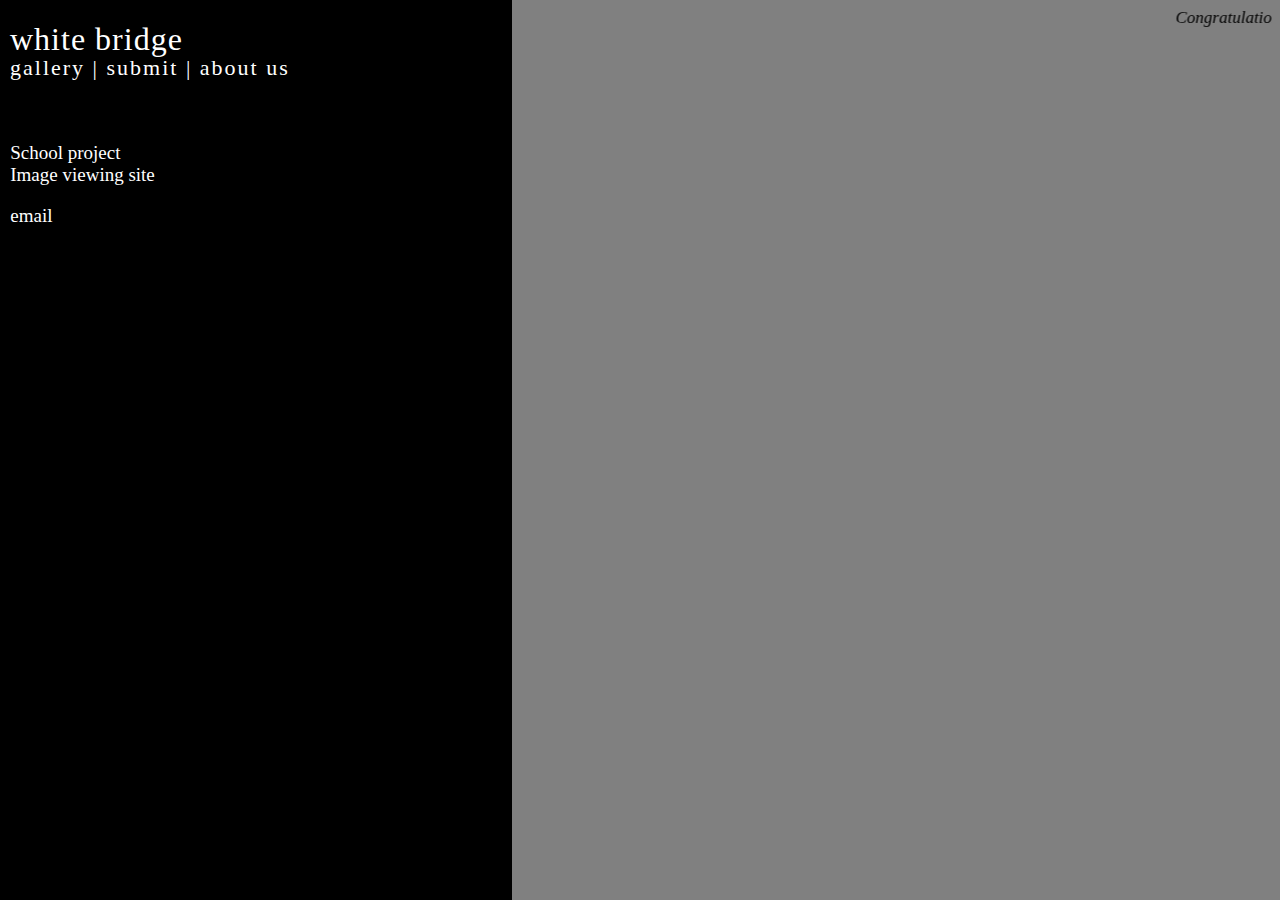
==== about.html @ 207f7ab6 "Add files via upload" ====
<!doctype HTML>

<head>
<title>white bridge</title>
<!--<meta name="viewport" content="width=device-width, initial-scale=1.0">-->
<link rel="stylesheet" href="style.css">
<link rel="icon" href="wheelchair.png"> 
</head>
    
    
<body>
    <marquee scrollamount="12" id="a">Congratulations to Ryan Lee for watching the entire first season of Game of Thrones in one sitting.</marquee>
    <div id="panel"> <!--THE PANEL ON THE LEFT HAND SIDE. HOUSES THE TITLE, NAVIGATION BUTTONS AND IMAGE LINKS.-->
        <h1>white bridge</h1> <!---->
        <div id="l"><a href="index.html">gallery</a> | <a href="submit.html">submit</a> | <a href="about.html">about us</a></div>
        
        <div id="contents" style="font-size: 19px;">
       <p>
        <br>School project
        <br>Image viewing site
        </p>
            <a href="mailto:paul.lee@student.hhs.school.nz"> email</a>
        </div>
    </div>

    <script src="js.js"></script>
     
    <style>a:hover{ color:rgb(125,125,125);}</style>
    
</body>
---- style.css ----
body {
    color: white;
    background-color: grey;
    overflow: hidden;
}

::-webkit-scrollbar {
    width: 10px;
}

::-webkit-scrollbar-thumb {
    background-color: rgb(110,110,110);
}

::selection {
    background-color: rgb(125,125,125);
}

h1 {
    font-weight: normal;
    letter-spacing: 1px;
}

a {
    text-decoration: none;
    color: white;
}
/* hovering over the links under the title*/
#l a:hover {
    color: rgb(125,125,125);
}

#c a:hover {
    color: rgb(125,125,125);
}

marquee {
    color: black;
    font: italic 17px serif ;
}

#l {
    font-size: 22px;
    margin-top: -25px;
    letter-spacing: 2px;
}
 /* The panel on the left */
#panel {
    position: absolute;
    display: block;
    padding: 0px;
    margin: 0px;
    outline-width: 0px;
    text-indent: 10px;
    height: 100vh;
    width: 40%;
    left: 0px;
    top: 0px;
    background-color: black;
    --border-right: 2px inset maroon;
} 

ul {
    position: absolute;
    padding: 0;
    margin: 0;
    top: 2%;
    left: 0;
    list-style: none;
    width: 90%;
    overflow-y: auto;
    overflow-x: hidden;
}

/* the list of files in the left panel */
/* main contents of the page*/
#contents {
    padding: 0;
    margin: 0;
    position: absolute;
    left: 0;
    margin-top: 20px;
    width: 94%;
    height: 80%; 
    --border: 3px solid rgb(110,110,110);
    margin-left: 2%;
    overflow-y: auto;
    overflow-x: hidden;
}

li {
    font-size: 17px;
    letter-spacing: 1px;
    margin: 0;
    width: 100%;
    max-width: 100%;
}

li:hover {
    background-color: rgb(15,15,15);
}
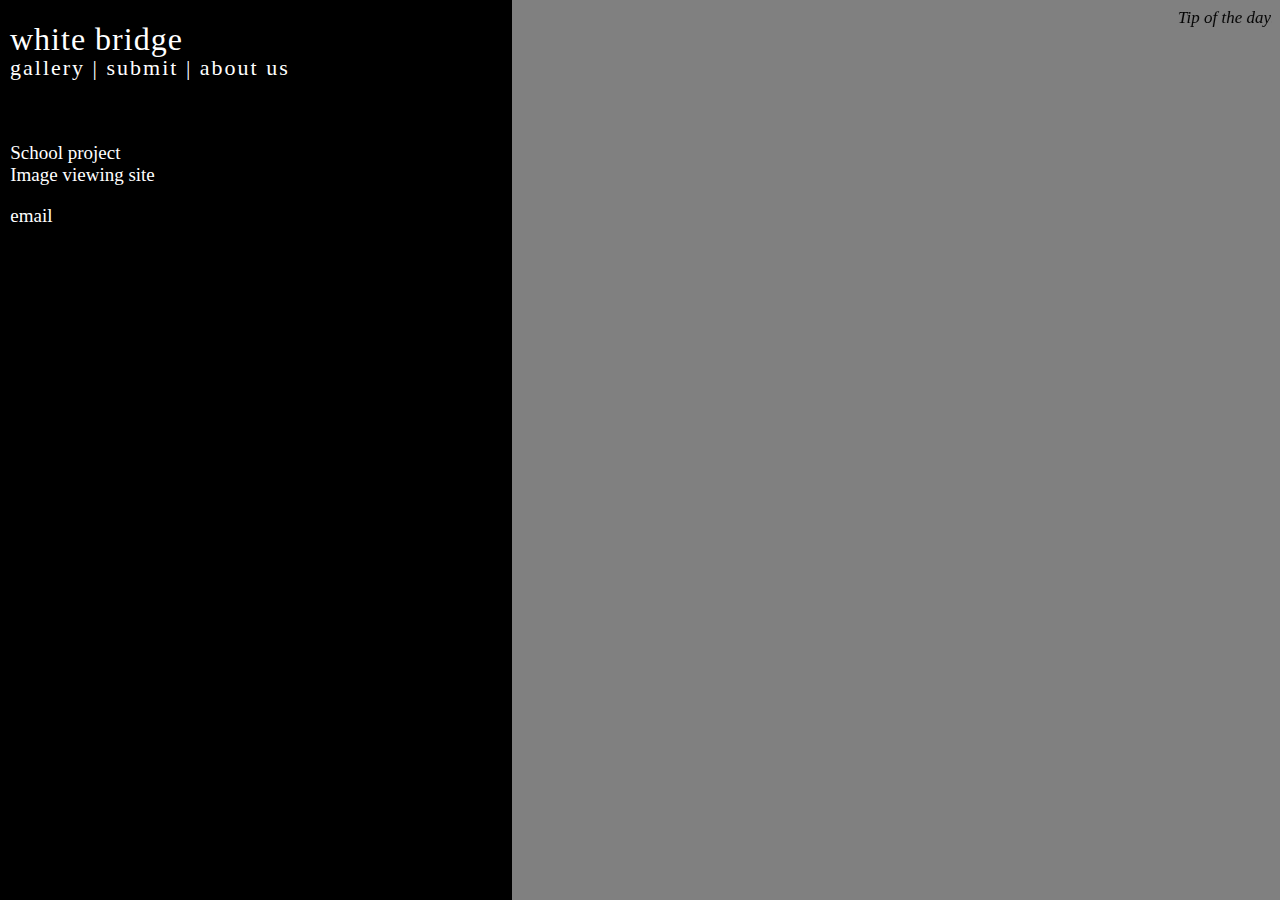
==== commit 2eab7026: "Add files via upload" ====
--- a/about.html
+++ b/about.html
@@ -9,7 +9,7 @@
     
     
 <body>
-    <marquee scrollamount="12" id="a">Congratulations to Ryan Lee for watching the entire first season of Game of Thrones in one sitting.</marquee>
+    <marquee scrollamount="12" id="marquee"></marquee>
     <div id="panel"> <!--THE PANEL ON THE LEFT HAND SIDE. HOUSES THE TITLE, NAVIGATION BUTTONS AND IMAGE LINKS.-->
         <h1>white bridge</h1> <!---->
         <div id="l"><a href="index.html">gallery</a> | <a href="submit.html">submit</a> | <a href="about.html">about us</a></div>
--- a/style.css
+++ b/style.css
@@ -98,4 +98,8 @@
 
 li:hover {
     background-color: rgb(15,15,15);
+}
+
+input {
+    margin:0;
 }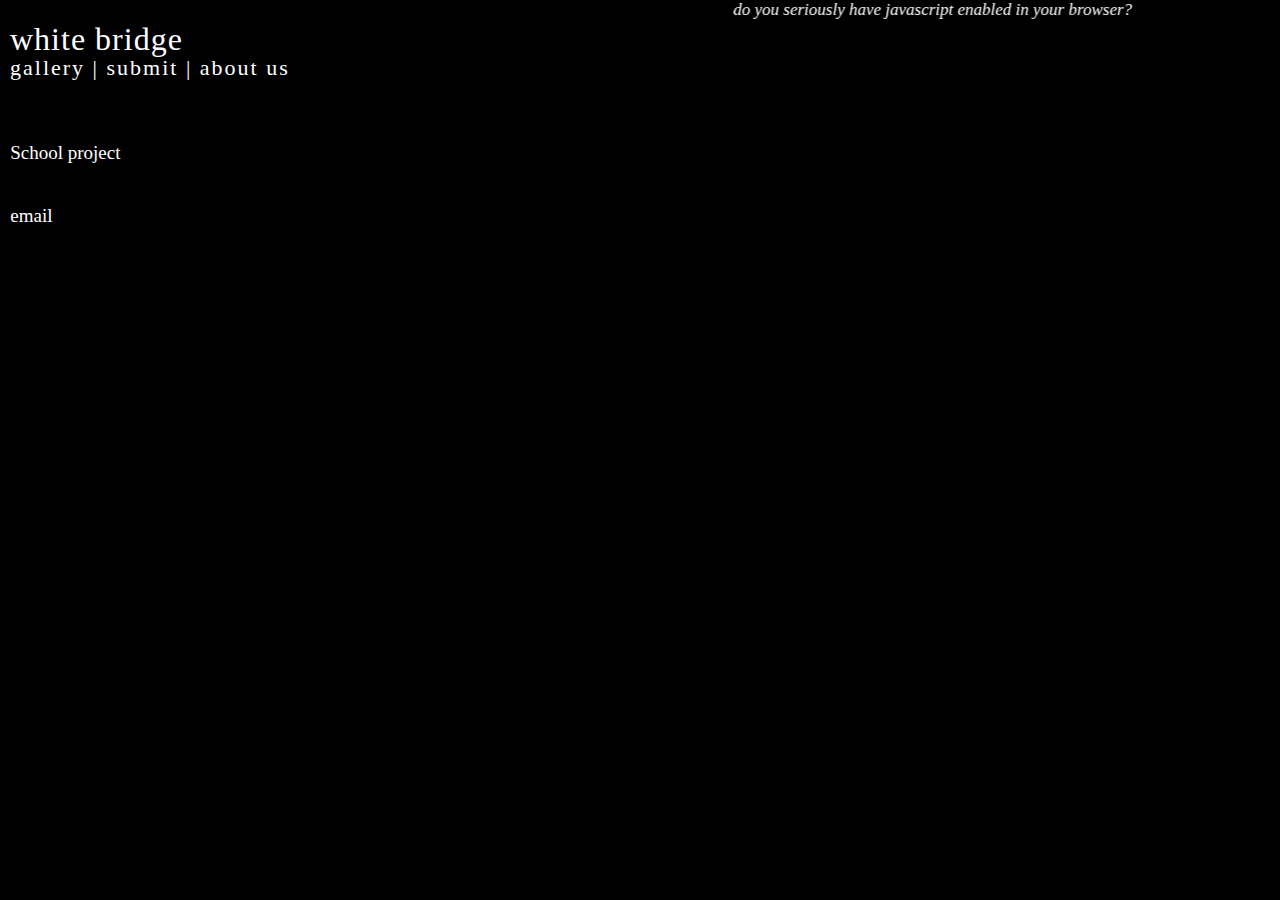
==== commit a3e0f2d7: "Add files via upload" ====
--- a/about.html
+++ b/about.html
@@ -5,11 +5,14 @@
 <!--<meta name="viewport" content="width=device-width, initial-scale=1.0">-->
 <link rel="stylesheet" href="style.css">
 <link rel="icon" href="wheelchair.png"> 
+<meta charset="utf-8">
 </head>
     
     
 <body>
-    <marquee scrollamount="12" id="marquee"></marquee>
+    <div id="med">
+    <marquee scrollamount="16" id="marquee">enable javascript</marquee>
+    </div>
     <div id="panel"> <!--THE PANEL ON THE LEFT HAND SIDE. HOUSES THE TITLE, NAVIGATION BUTTONS AND IMAGE LINKS.-->
         <h1>white bridge</h1> <!---->
         <div id="l"><a href="index.html">gallery</a> | <a href="submit.html">submit</a> | <a href="about.html">about us</a></div>
@@ -17,8 +20,8 @@
         <div id="contents" style="font-size: 19px;">
        <p>
         <br>School project
-        <br>Image viewing site
         </p>
+            <br>
             <a href="mailto:paul.lee@student.hhs.school.nz"> email</a>
         </div>
     </div>
--- a/style.css
+++ b/style.css
@@ -13,7 +13,8 @@
 }
 
 ::selection {
-    background-color: rgb(125,125,125);
+    opacity: 90%;
+    background-color: rgb(145,145,145);
 }
 
 h1 {
@@ -35,7 +36,9 @@
 }
 
 marquee {
-    color: black;
+    z-index: 100;
+    position: fixed;
+    color: white;
     font: italic 17px serif ;
 }
 
@@ -70,6 +73,7 @@
     width: 90%;
     overflow-y: auto;
     overflow-x: hidden;
+    text-indent: 0;
 }
 
 /* the list of files in the left panel */
@@ -82,7 +86,7 @@
     margin-top: 20px;
     width: 94%;
     height: 80%; 
-    --border: 3px solid rgb(110,110,110);
+    /*border: 3px solid rgb(110,110,110); commented out the border 'cause it looks like ASS*/
     margin-left: 2%;
     overflow-y: auto;
     overflow-x: hidden;
@@ -97,9 +101,26 @@
 }
 
 li:hover {
-    background-color: rgb(15,15,15);
+    background-color: rgb(35,35,35);
 }
 
 input {
     margin:0;
+}
+
+#med {
+    position: absolute;
+    /* background-color: rgb(10,10,10); */
+    background-color: black;
+    height: 100vh;
+    width: 60%;
+    right: 0;
+    top: 0;
+}
+#img {
+    position: absolute;
+    top: 5%;
+    left: 5%;
+    max-width: 90%;
+    max-height: 90%;
 }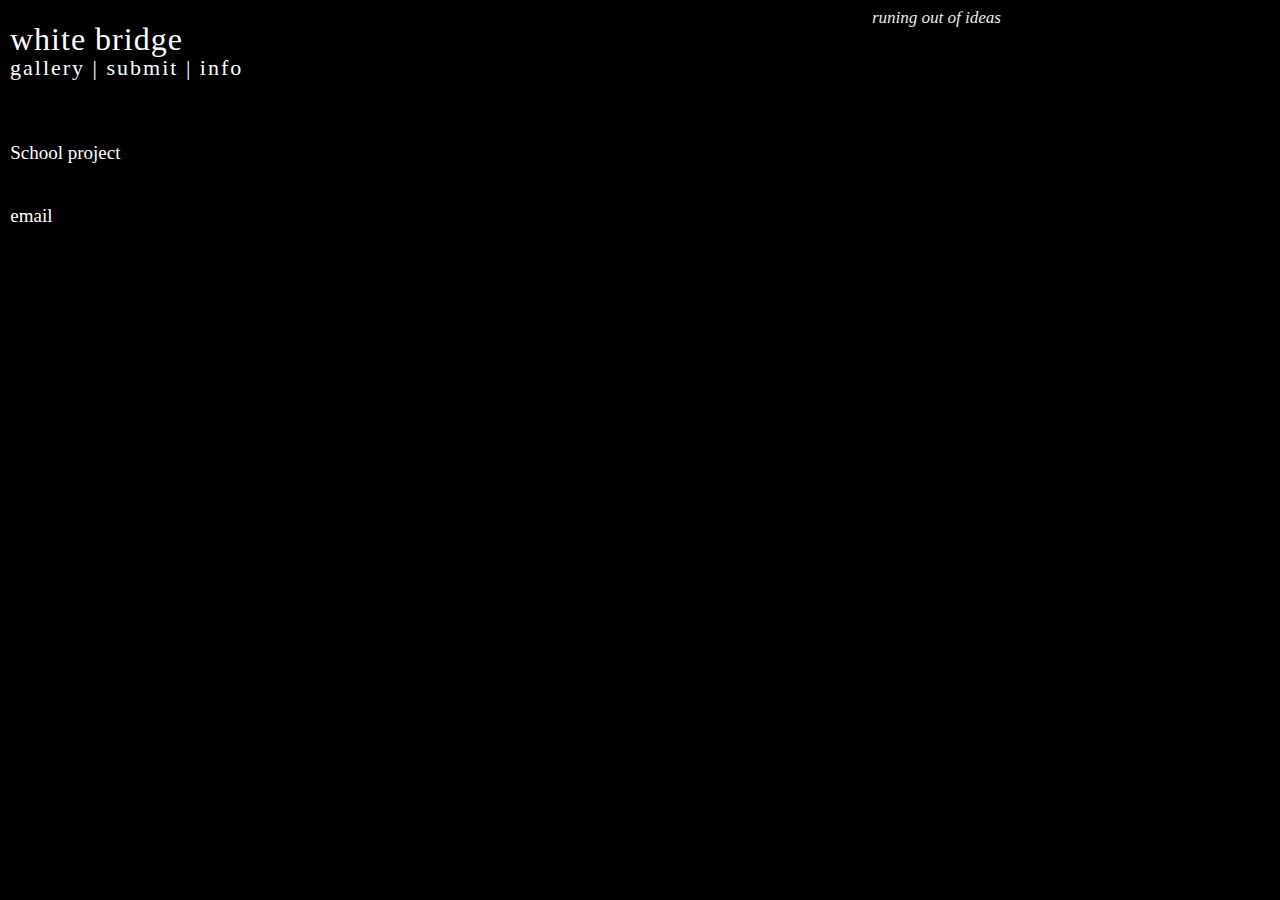
==== commit bedf6cfb: "Add files via upload" ====
--- a/about.html
+++ b/about.html
@@ -2,7 +2,7 @@
 
 <head>
 <title>white bridge</title>
-<!--<meta name="viewport" content="width=device-width, initial-scale=1.0">-->
+<meta name="viewport" content="width=device-width, initial-scale=1.0">
 <link rel="stylesheet" href="style.css">
 <link rel="icon" href="wheelchair.png"> 
 <meta charset="utf-8">
@@ -10,16 +10,17 @@
     
     
 <body>
+    <marquee scrollamount="16" id="marquee">enable javascript</marquee>
     <div id="med">
-    <marquee scrollamount="16" id="marquee">enable javascript</marquee>
+    
     </div>
     <div id="panel"> <!--THE PANEL ON THE LEFT HAND SIDE. HOUSES THE TITLE, NAVIGATION BUTTONS AND IMAGE LINKS.-->
         <h1>white bridge</h1> <!---->
-        <div id="l"><a href="index.html">gallery</a> | <a href="submit.html">submit</a> | <a href="about.html">about us</a></div>
+        <div id="l"><a href="index.html">gallery</a> | <a href="submit.html">submit</a> | <a href="about.html">info</a></div>
         
         <div id="contents" style="font-size: 19px;">
        <p>
-        <br>School project
+        <br>School project 
         </p>
             <br>
             <a href="mailto:paul.lee@student.hhs.school.nz"> email</a>
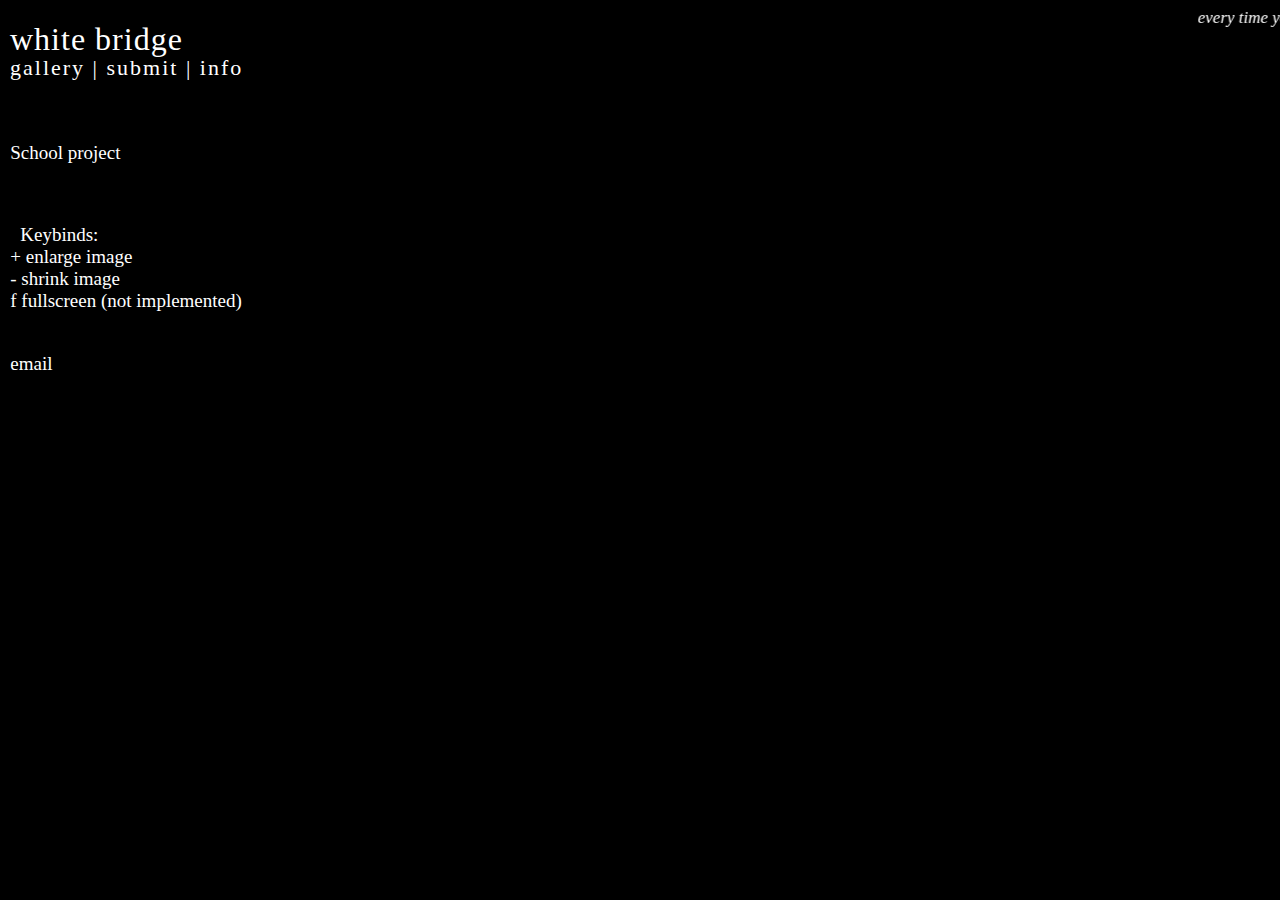
==== commit f97662bd: "Add files via upload" ====
--- a/about.html
+++ b/about.html
@@ -19,9 +19,13 @@
         <div id="l"><a href="index.html">gallery</a> | <a href="submit.html">submit</a> | <a href="about.html">info</a></div>
         
         <div id="contents" style="font-size: 19px;">
-       <p>
-        <br>School project 
-        </p>
+            <p><br>School project</p> 
+            <br>
+            <p>Keybinds: <br>
+                +   enlarge image<br>
+                -   shrink image<br>
+                f   fullscreen (not implemented)<br>
+            </p>
             <br>
             <a href="mailto:paul.lee@student.hhs.school.nz"> email</a>
         </div>
--- a/style.css
+++ b/style.css
@@ -86,7 +86,7 @@
     margin-top: 20px;
     width: 94%;
     height: 80%; 
-    /*border: 3px solid rgb(110,110,110); commented out the border 'cause it looks like ASS*/
+    /*border: 3px solid rgb(110,110,110); commented out the border 'cause it doesn't look so good*/
     margin-left: 2%;
     overflow-y: auto;
     overflow-x: hidden;
@@ -117,10 +117,11 @@
     right: 0;
     top: 0;
 }
+
 #img {
     position: absolute;
-    top: 5%;
-    left: 5%;
+    /* left: 7%; */
+    top: 20%;
     max-width: 90%;
     max-height: 90%;
 }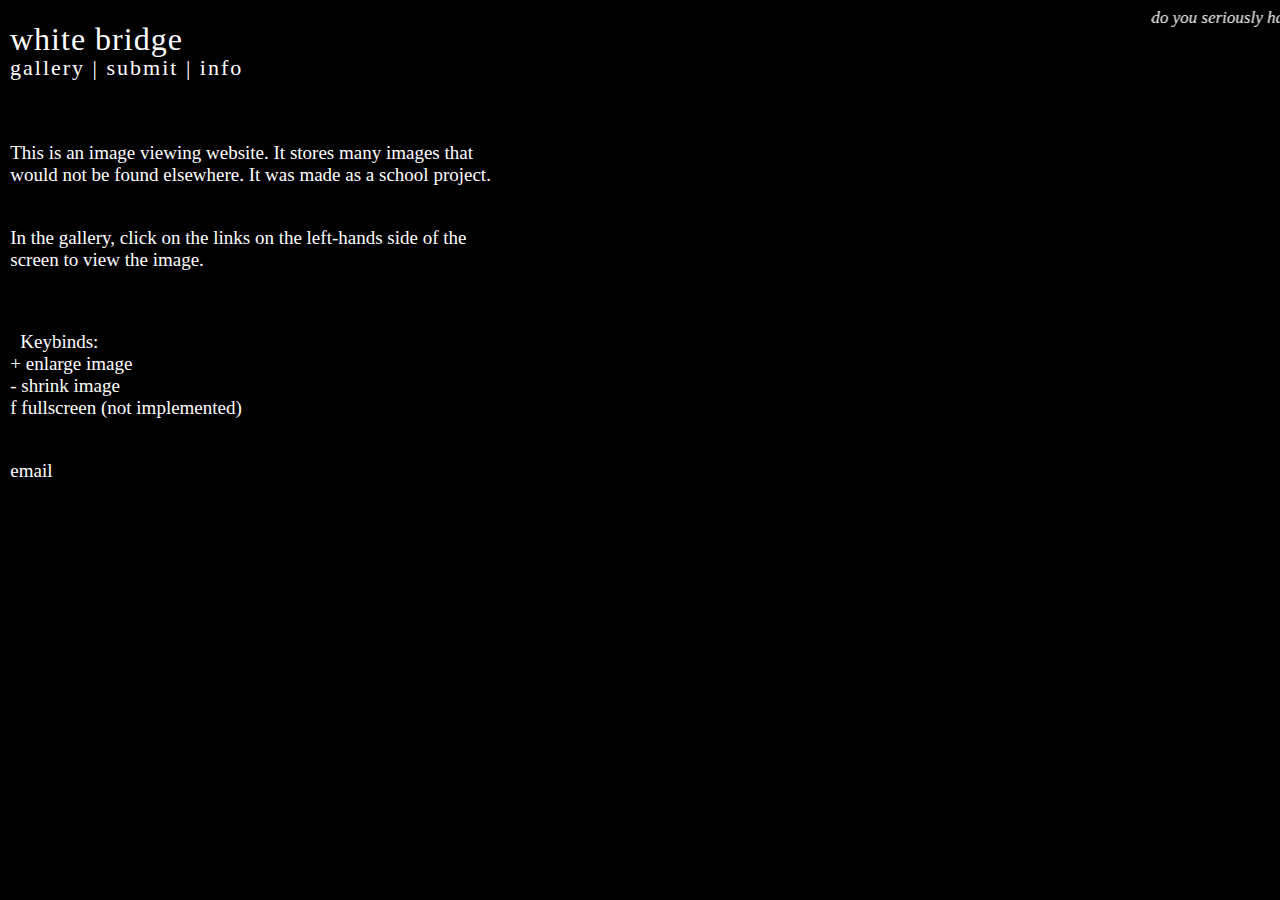
==== commit 2837fdb9: "Update about.html" ====
--- a/about.html
+++ b/about.html
@@ -19,7 +19,8 @@
         <div id="l"><a href="index.html">gallery</a> | <a href="submit.html">submit</a> | <a href="about.html">info</a></div>
         
         <div id="contents" style="font-size: 19px;">
-            <p><br>School project</p> 
+            <p><br>This is an image viewing website. It stores many images that would not be found elsewhere. It was made as a school project.</p> 
+            <p><br>In the gallery, click on the links on the left-hands side of the screen to view the image.</p>
             <br>
             <p>Keybinds: <br>
                 +   enlarge image<br>
@@ -35,4 +36,4 @@
      
     <style>a:hover{ color:rgb(125,125,125);}</style>
     
-</body>+</body>
--- a/style.css
+++ b/style.css
@@ -116,12 +116,17 @@
     width: 60%;
     right: 0;
     top: 0;
+    margin:0;
 }
 
-#img {
+#img{
     position: absolute;
-    /* left: 7%; */
-    top: 20%;
+    top: 10%;
     max-width: 90%;
     max-height: 90%;
+}
+
+#container {
+    position: fixed;
+    margin: 25px;
 }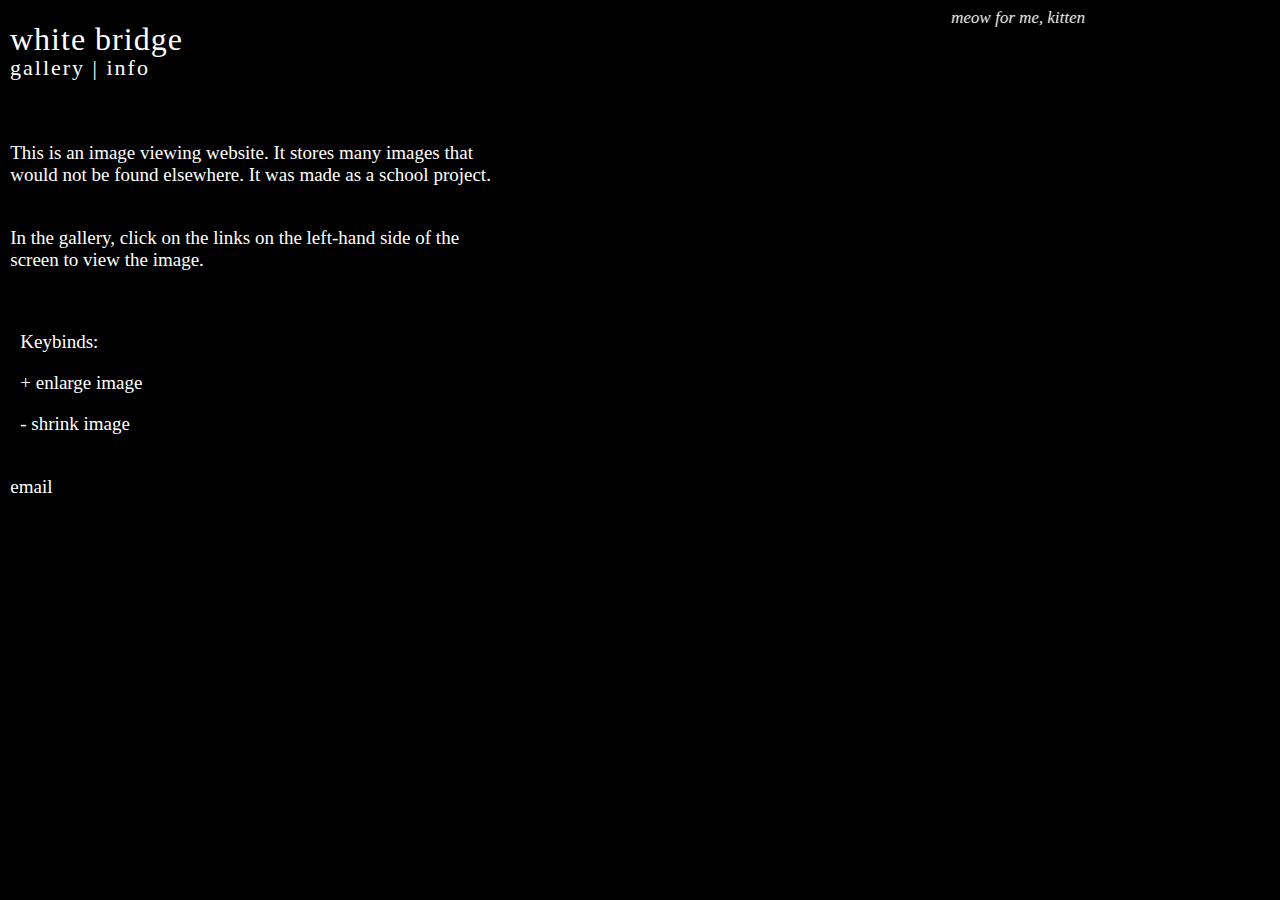
==== commit 9c514dbe: "Update about.html" ====
--- a/about.html
+++ b/about.html
@@ -16,16 +16,15 @@
     </div>
     <div id="panel"> <!--THE PANEL ON THE LEFT HAND SIDE. HOUSES THE TITLE, NAVIGATION BUTTONS AND IMAGE LINKS.-->
         <h1>white bridge</h1> <!---->
-        <div id="l"><a href="index.html">gallery</a> | <a href="submit.html">submit</a> | <a href="about.html">info</a></div>
+        <div id="l"><a href="index.html">gallery</a> | <a href="about.html">info</a></div>
         
         <div id="contents" style="font-size: 19px;">
             <p><br>This is an image viewing website. It stores many images that would not be found elsewhere. It was made as a school project.</p> 
-            <p><br>In the gallery, click on the links on the left-hands side of the screen to view the image.</p>
+            <p><br>In the gallery, click on the links on the left-hand side of the screen to view the image.</p>
             <br>
-            <p>Keybinds: <br>
-                +   enlarge image<br>
-                -   shrink image<br>
-                f   fullscreen (not implemented)<br>
+            <p>Keybinds: <br></p>
+            <p>   +   enlarge image<br></p>
+            <p>   -   shrink image<br></p>
             </p>
             <br>
             <a href="mailto:paul.lee@student.hhs.school.nz"> email</a>
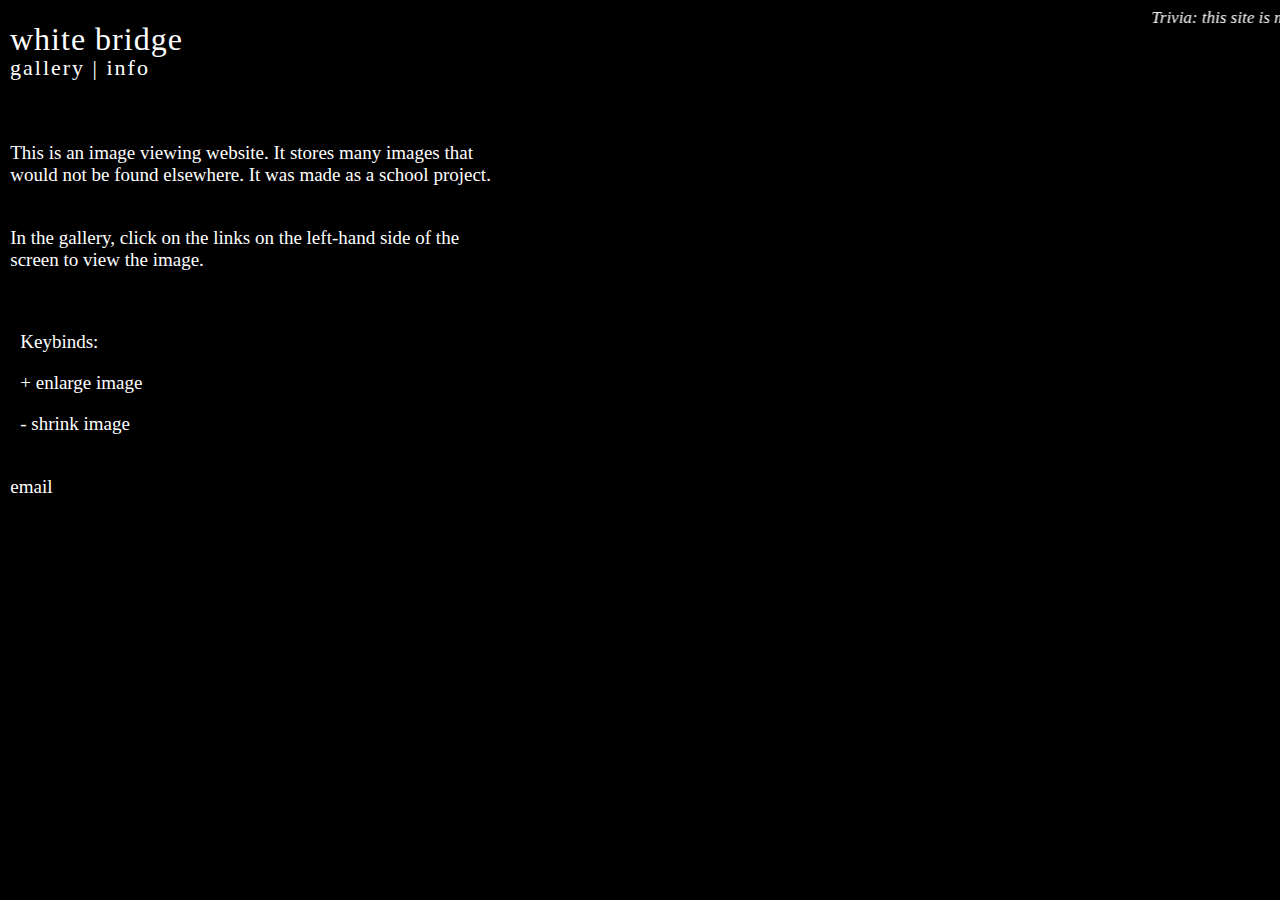
==== commit 6ebb0034: "Update about.html" ====
--- a/about.html
+++ b/about.html
@@ -4,7 +4,7 @@
 <title>white bridge</title>
 <meta name="viewport" content="width=device-width, initial-scale=1.0">
 <link rel="stylesheet" href="style.css">
-<link rel="icon" href="wheelchair.png"> 
+<link rel="icon" href="wheelchair.ico"> 
 <meta charset="utf-8">
 </head>
     
